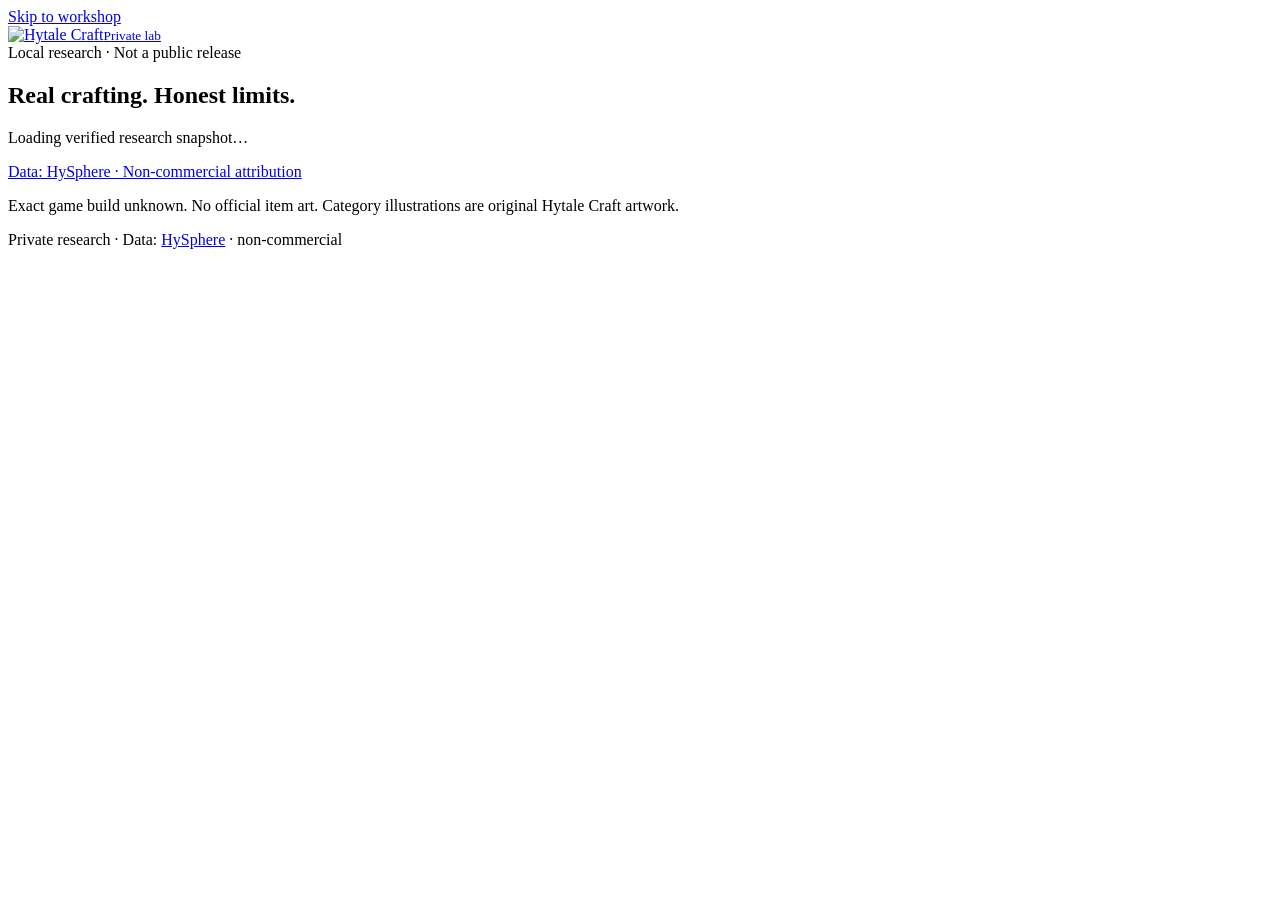
==== web/lab/index.html @ f98f0383 "[CF-Pages-Skip] Add isolated real-data research lab and synthetic boundary tests" ====
<!doctype html><html lang="en"><head><meta charset="utf-8"><meta name="viewport" content="width=device-width,initial-scale=1,viewport-fit=cover"><meta name="robots" content="noindex,nofollow"><meta name="theme-color" content="#07101e"><meta http-equiv="Content-Security-Policy" content="default-src 'self'; script-src 'self'; style-src 'self'; img-src 'self' data:; connect-src 'self'; object-src 'none'; base-uri 'self'; form-action 'none'; frame-src 'none'"><link rel="icon" href="data:,"><title>Hytale Craft — Private Real Data Lab</title><link rel="stylesheet" href="web/beta/style.css"><link rel="stylesheet" href="web/beta/deep.css"><link rel="stylesheet" href="web/lab/style.css"><script defer src="lab-config.js"></script><script defer src="web/planner-v2.js"></script><script defer src="web/beta/workspace.js"></script><script defer src="web/lab/adapter.js"></script><script defer src="web/lab/app.js"></script></head><body><a class="skip" href="#lab-content">Skip to workshop</a><div id="home"><header><a class="brand" href="#lab-content"><img src="assets/ui-v2/logo.webp" width="760" height="389" alt="Hytale Craft"><small>Private lab</small></a></header><main id="lab-content" class="dw-view"><section class="dw-hero"><span class="dw-eyebrow">Local research · Not a public release</span><h1>Real crafting. Honest limits.</h1><p id="source-status">Loading verified research snapshot…</p><a href="https://hysphere.app/data" target="_blank" rel="noreferrer">Data: HySphere · Non-commercial attribution</a><p class="dw-meta">Exact game build unknown. No official item art. Category illustrations are original Hytale Craft artwork.</p></section><div id="view-content"></div><p class="lab-citation">Private research · Data: <a href="https://hysphere.app/data" rel="noreferrer">HySphere</a> · non-commercial</p></main><nav id="nav" aria-label="Lab navigation"></nav></div><dialog id="sheet" aria-labelledby="sheet-title"><div class="sheet-head"><button id="handle" aria-label="Expand panel">━━</button><div class="sheet-bar"><button id="panel-back" aria-label="Back">←</button><h2 id="sheet-title" tabindex="-1"></h2><button id="close" aria-label="Close">×</button></div></div><div id="sheet-content" class="dw-view"></div><p id="notice" role="status" aria-live="polite"></p><p class="lab-modal-citation">Private research · Data: HySphere /data · non-commercial<br>Category artwork only · exact game build unknown</p></dialog><p id="lab-error" role="alert"></p></body></html>
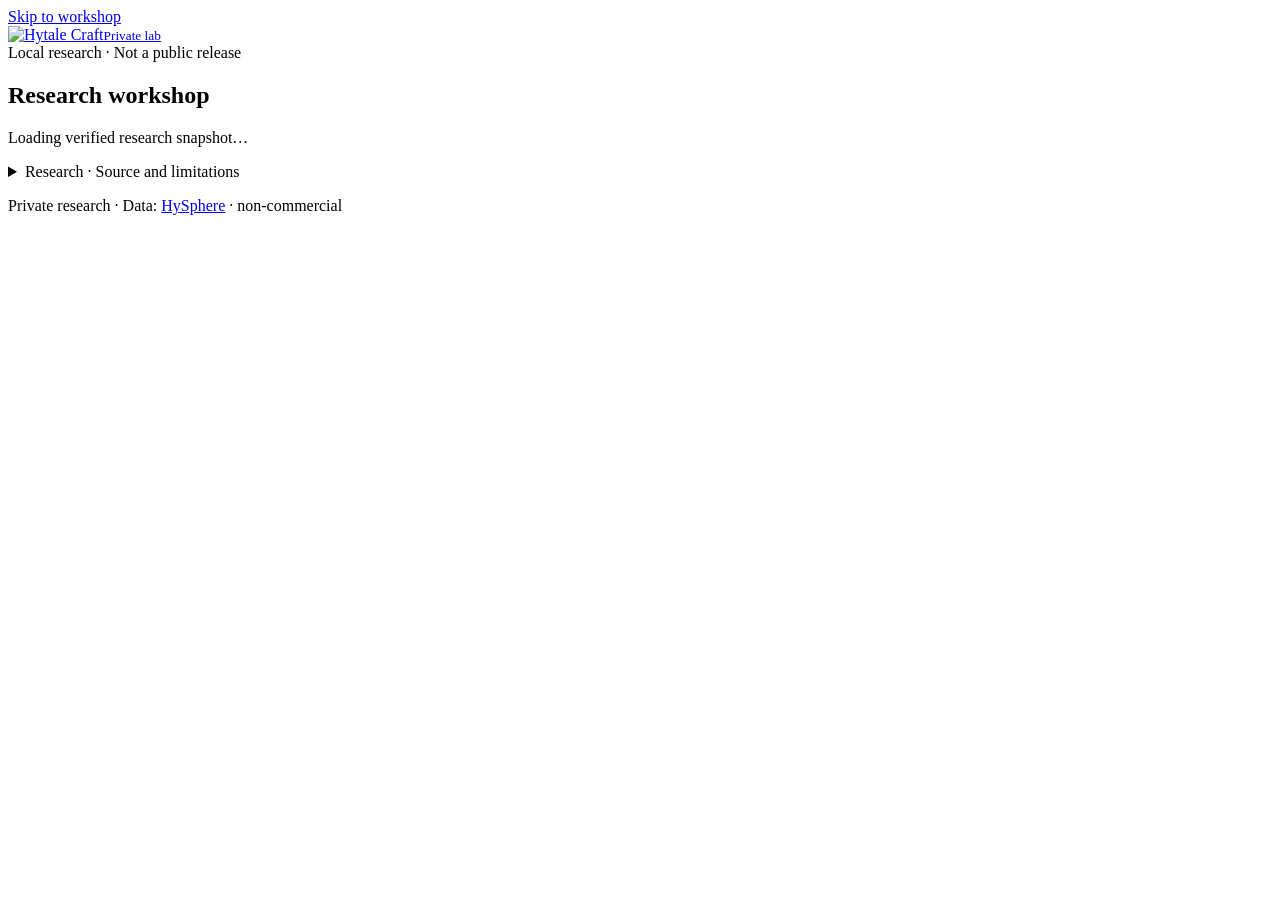
==== commit d3d9429c: "[CF-Pages-Skip] Stage18 original item visuals, compact workshop and private lab recovery checkpoint" ====
--- a/web/lab/index.html
+++ b/web/lab/index.html
@@ -1 +1 @@
-<!doctype html><html lang="en"><head><meta charset="utf-8"><meta name="viewport" content="width=device-width,initial-scale=1,viewport-fit=cover"><meta name="robots" content="noindex,nofollow"><meta name="theme-color" content="#07101e"><meta http-equiv="Content-Security-Policy" content="default-src 'self'; script-src 'self'; style-src 'self'; img-src 'self' data:; connect-src 'self'; object-src 'none'; base-uri 'self'; form-action 'none'; frame-src 'none'"><link rel="icon" href="data:,"><title>Hytale Craft — Private Real Data Lab</title><link rel="stylesheet" href="web/beta/style.css"><link rel="stylesheet" href="web/beta/deep.css"><link rel="stylesheet" href="web/lab/style.css"><script defer src="lab-config.js"></script><script defer src="web/planner-v2.js"></script><script defer src="web/beta/workspace.js"></script><script defer src="web/lab/adapter.js"></script><script defer src="web/lab/app.js"></script></head><body><a class="skip" href="#lab-content">Skip to workshop</a><div id="home"><header><a class="brand" href="#lab-content"><img src="assets/ui-v2/logo.webp" width="760" height="389" alt="Hytale Craft"><small>Private lab</small></a></header><main id="lab-content" class="dw-view"><section class="dw-hero"><span class="dw-eyebrow">Local research · Not a public release</span><h1>Real crafting. Honest limits.</h1><p id="source-status">Loading verified research snapshot…</p><a href="https://hysphere.app/data" target="_blank" rel="noreferrer">Data: HySphere · Non-commercial attribution</a><p class="dw-meta">Exact game build unknown. No official item art. Category illustrations are original Hytale Craft artwork.</p></section><div id="view-content"></div><p class="lab-citation">Private research · Data: <a href="https://hysphere.app/data" rel="noreferrer">HySphere</a> · non-commercial</p></main><nav id="nav" aria-label="Lab navigation"></nav></div><dialog id="sheet" aria-labelledby="sheet-title"><div class="sheet-head"><button id="handle" aria-label="Expand panel">━━</button><div class="sheet-bar"><button id="panel-back" aria-label="Back">←</button><h2 id="sheet-title" tabindex="-1"></h2><button id="close" aria-label="Close">×</button></div></div><div id="sheet-content" class="dw-view"></div><p id="notice" role="status" aria-live="polite"></p><p class="lab-modal-citation">Private research · Data: HySphere /data · non-commercial<br>Category artwork only · exact game build unknown</p></dialog><p id="lab-error" role="alert"></p></body></html>
+<!doctype html><html lang="en"><head><meta charset="utf-8"><meta name="viewport" content="width=device-width,initial-scale=1,viewport-fit=cover"><meta name="robots" content="noindex,nofollow"><meta name="theme-color" content="#07101e"><meta http-equiv="Content-Security-Policy" content="default-src 'self'; script-src 'self'; style-src 'self'; img-src 'self' data:; connect-src 'self'; object-src 'none'; base-uri 'self'; form-action 'none'; frame-src 'none'"><link rel="icon" href="data:,"><title>Hytale Craft — Private Real Data Lab</title><link rel="stylesheet" href="web/beta/style.css"><link rel="stylesheet" href="web/beta/deep.css"><link rel="stylesheet" href="web/lab/style.css"><script defer src="lab-config.js"></script><script defer src="web/item-visuals.js"></script><script defer src="web/planner-v2.js"></script><script defer src="web/beta/workspace.js"></script><script defer src="web/lab/adapter.js"></script><script defer src="web/lab/app.js"></script><link rel="stylesheet" href="web/item-visuals.css"></head><body><a class="skip" href="#lab-content">Skip to workshop</a><div id="home"><header><a class="brand" href="#lab-content"><img src="assets/ui-v2/logo.webp" width="760" height="389" alt="Hytale Craft"><small>Private lab</small></a></header><main id="lab-content" class="dw-view"><section class="dw-hero"><span class="dw-eyebrow">Local research · Not a public release</span><h1>Research workshop</h1><p id="source-status">Loading verified research snapshot…</p><details class="dw-data-notice"><summary>Research · Source and limitations</summary><a href="https://hysphere.app/data" target="_blank" rel="noreferrer">Data: HySphere · Non-commercial attribution</a><p class="dw-meta">Exact game build unknown. No official item art. Original category illustrations are not official item icons. Unknown shapes use a neutral placeholder.</p></details></section><div id="view-content"></div><p class="lab-citation">Private research · Data: <a href="https://hysphere.app/data" rel="noreferrer">HySphere</a> · non-commercial</p></main><nav id="nav" aria-label="Lab navigation"></nav></div><dialog id="sheet" aria-labelledby="sheet-title"><div class="sheet-head"><button id="handle" aria-label="Expand panel">━━</button><div class="sheet-bar"><button id="panel-back" aria-label="Back">←</button><h2 id="sheet-title" tabindex="-1"></h2><button id="close" aria-label="Close">×</button></div></div><div id="sheet-content" class="dw-view"></div><p id="notice" role="status" aria-live="polite"></p><p class="lab-modal-citation">Private research · Data: HySphere /data · non-commercial<br>Category artwork only · exact game build unknown</p></dialog><p id="lab-error" role="alert"></p></body></html>
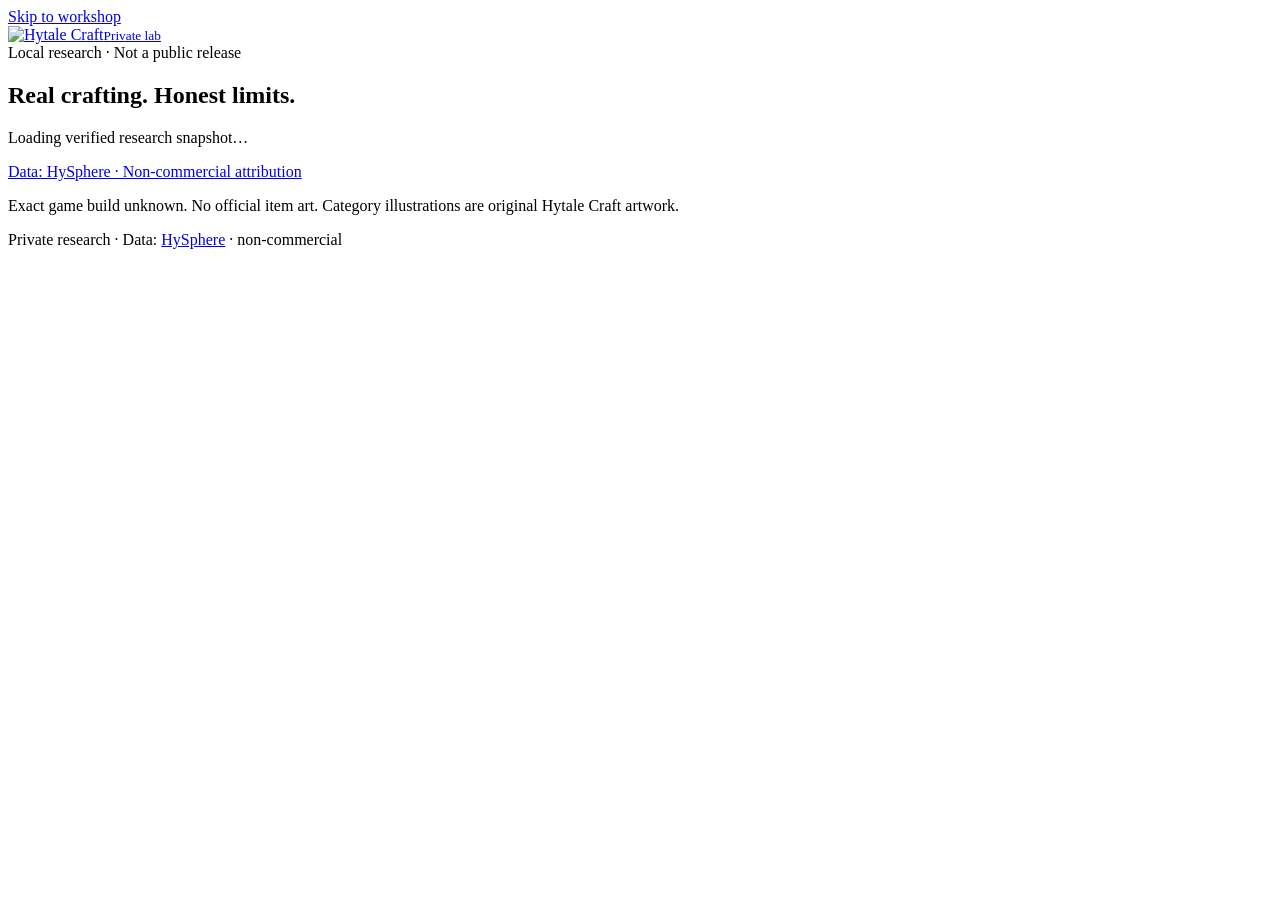
==== commit 1cc5c9c3: "Integrate isolated Real Data Lab tooling without public datasets (#17) Real Data Lab: isolated sourc" ====
--- a/web/lab/index.html
+++ b/web/lab/index.html
@@ -1 +1 @@
-<!doctype html><html lang="en"><head><meta charset="utf-8"><meta name="viewport" content="width=device-width,initial-scale=1,viewport-fit=cover"><meta name="robots" content="noindex,nofollow"><meta name="theme-color" content="#07101e"><meta http-equiv="Content-Security-Policy" content="default-src 'self'; script-src 'self'; style-src 'self'; img-src 'self' data:; connect-src 'self'; object-src 'none'; base-uri 'self'; form-action 'none'; frame-src 'none'"><link rel="icon" href="data:,"><title>Hytale Craft — Private Real Data Lab</title><link rel="stylesheet" href="web/beta/style.css"><link rel="stylesheet" href="web/beta/deep.css"><link rel="stylesheet" href="web/lab/style.css"><script defer src="lab-config.js"></script><script defer src="web/item-visuals.js"></script><script defer src="web/planner-v2.js"></script><script defer src="web/beta/workspace.js"></script><script defer src="web/lab/adapter.js"></script><script defer src="web/lab/app.js"></script><link rel="stylesheet" href="web/item-visuals.css"></head><body><a class="skip" href="#lab-content">Skip to workshop</a><div id="home"><header><a class="brand" href="#lab-content"><img src="assets/ui-v2/logo.webp" width="760" height="389" alt="Hytale Craft"><small>Private lab</small></a></header><main id="lab-content" class="dw-view"><section class="dw-hero"><span class="dw-eyebrow">Local research · Not a public release</span><h1>Research workshop</h1><p id="source-status">Loading verified research snapshot…</p><details class="dw-data-notice"><summary>Research · Source and limitations</summary><a href="https://hysphere.app/data" target="_blank" rel="noreferrer">Data: HySphere · Non-commercial attribution</a><p class="dw-meta">Exact game build unknown. No official item art. Original category illustrations are not official item icons. Unknown shapes use a neutral placeholder.</p></details></section><div id="view-content"></div><p class="lab-citation">Private research · Data: <a href="https://hysphere.app/data" rel="noreferrer">HySphere</a> · non-commercial</p></main><nav id="nav" aria-label="Lab navigation"></nav></div><dialog id="sheet" aria-labelledby="sheet-title"><div class="sheet-head"><button id="handle" aria-label="Expand panel">━━</button><div class="sheet-bar"><button id="panel-back" aria-label="Back">←</button><h2 id="sheet-title" tabindex="-1"></h2><button id="close" aria-label="Close">×</button></div></div><div id="sheet-content" class="dw-view"></div><p id="notice" role="status" aria-live="polite"></p><p class="lab-modal-citation">Private research · Data: HySphere /data · non-commercial<br>Category artwork only · exact game build unknown</p></dialog><p id="lab-error" role="alert"></p></body></html>
+<!doctype html><html lang="en"><head><meta charset="utf-8"><meta name="viewport" content="width=device-width,initial-scale=1,viewport-fit=cover"><meta name="robots" content="noindex,nofollow"><meta name="theme-color" content="#07101e"><meta http-equiv="Content-Security-Policy" content="default-src 'self'; script-src 'self'; style-src 'self'; img-src 'self' data:; connect-src 'self'; object-src 'none'; base-uri 'self'; form-action 'none'; frame-src 'none'"><link rel="icon" href="data:,"><title>Hytale Craft — Private Real Data Lab</title><link rel="stylesheet" href="web/beta/style.css"><link rel="stylesheet" href="web/beta/deep.css"><link rel="stylesheet" href="web/lab/style.css"><script defer src="lab-config.js"></script><script defer src="web/planner-v2.js"></script><script defer src="web/beta/workspace.js"></script><script defer src="web/lab/adapter.js"></script><script defer src="web/lab/app.js"></script></head><body><a class="skip" href="#lab-content">Skip to workshop</a><div id="home"><header><a class="brand" href="#lab-content"><img src="assets/ui-v2/logo.webp" width="760" height="389" alt="Hytale Craft"><small>Private lab</small></a></header><main id="lab-content" class="dw-view"><section class="dw-hero"><span class="dw-eyebrow">Local research · Not a public release</span><h1>Real crafting. Honest limits.</h1><p id="source-status">Loading verified research snapshot…</p><a href="https://hysphere.app/data" target="_blank" rel="noreferrer">Data: HySphere · Non-commercial attribution</a><p class="dw-meta">Exact game build unknown. No official item art. Category illustrations are original Hytale Craft artwork.</p></section><div id="view-content"></div><p class="lab-citation">Private research · Data: <a href="https://hysphere.app/data" rel="noreferrer">HySphere</a> · non-commercial</p></main><nav id="nav" aria-label="Lab navigation"></nav></div><dialog id="sheet" aria-labelledby="sheet-title"><div class="sheet-head"><button id="handle" aria-label="Expand panel">━━</button><div class="sheet-bar"><button id="panel-back" aria-label="Back">←</button><h2 id="sheet-title" tabindex="-1"></h2><button id="close" aria-label="Close">×</button></div></div><div id="sheet-content" class="dw-view"></div><p id="notice" role="status" aria-live="polite"></p><p class="lab-modal-citation">Private research · Data: HySphere /data · non-commercial<br>Category artwork only · exact game build unknown</p></dialog><p id="lab-error" role="alert"></p></body></html>
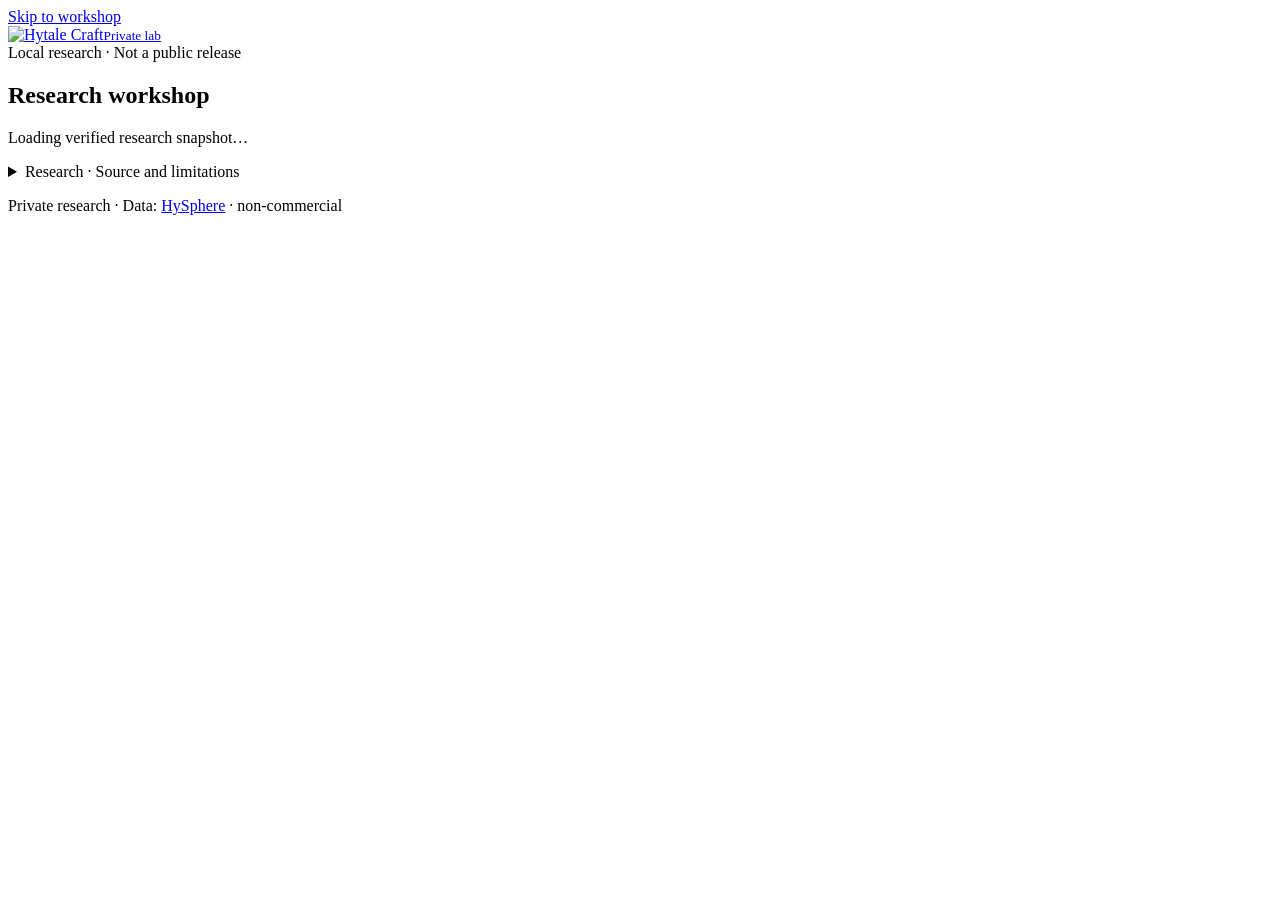
==== commit ffca2d09: "Release original item visuals and compact inventory (#18) Stage18: original item visuals, compact wo" ====
--- a/web/lab/index.html
+++ b/web/lab/index.html
@@ -1 +1 @@
-<!doctype html><html lang="en"><head><meta charset="utf-8"><meta name="viewport" content="width=device-width,initial-scale=1,viewport-fit=cover"><meta name="robots" content="noindex,nofollow"><meta name="theme-color" content="#07101e"><meta http-equiv="Content-Security-Policy" content="default-src 'self'; script-src 'self'; style-src 'self'; img-src 'self' data:; connect-src 'self'; object-src 'none'; base-uri 'self'; form-action 'none'; frame-src 'none'"><link rel="icon" href="data:,"><title>Hytale Craft — Private Real Data Lab</title><link rel="stylesheet" href="web/beta/style.css"><link rel="stylesheet" href="web/beta/deep.css"><link rel="stylesheet" href="web/lab/style.css"><script defer src="lab-config.js"></script><script defer src="web/planner-v2.js"></script><script defer src="web/beta/workspace.js"></script><script defer src="web/lab/adapter.js"></script><script defer src="web/lab/app.js"></script></head><body><a class="skip" href="#lab-content">Skip to workshop</a><div id="home"><header><a class="brand" href="#lab-content"><img src="assets/ui-v2/logo.webp" width="760" height="389" alt="Hytale Craft"><small>Private lab</small></a></header><main id="lab-content" class="dw-view"><section class="dw-hero"><span class="dw-eyebrow">Local research · Not a public release</span><h1>Real crafting. Honest limits.</h1><p id="source-status">Loading verified research snapshot…</p><a href="https://hysphere.app/data" target="_blank" rel="noreferrer">Data: HySphere · Non-commercial attribution</a><p class="dw-meta">Exact game build unknown. No official item art. Category illustrations are original Hytale Craft artwork.</p></section><div id="view-content"></div><p class="lab-citation">Private research · Data: <a href="https://hysphere.app/data" rel="noreferrer">HySphere</a> · non-commercial</p></main><nav id="nav" aria-label="Lab navigation"></nav></div><dialog id="sheet" aria-labelledby="sheet-title"><div class="sheet-head"><button id="handle" aria-label="Expand panel">━━</button><div class="sheet-bar"><button id="panel-back" aria-label="Back">←</button><h2 id="sheet-title" tabindex="-1"></h2><button id="close" aria-label="Close">×</button></div></div><div id="sheet-content" class="dw-view"></div><p id="notice" role="status" aria-live="polite"></p><p class="lab-modal-citation">Private research · Data: HySphere /data · non-commercial<br>Category artwork only · exact game build unknown</p></dialog><p id="lab-error" role="alert"></p></body></html>
+<!doctype html><html lang="en"><head><meta charset="utf-8"><meta name="viewport" content="width=device-width,initial-scale=1,viewport-fit=cover"><meta name="robots" content="noindex,nofollow"><meta name="theme-color" content="#07101e"><meta http-equiv="Content-Security-Policy" content="default-src 'self'; script-src 'self'; style-src 'self'; img-src 'self' data:; connect-src 'self'; object-src 'none'; base-uri 'self'; form-action 'none'; frame-src 'none'"><link rel="icon" href="data:,"><title>Hytale Craft — Private Real Data Lab</title><link rel="stylesheet" href="web/beta/style.css"><link rel="stylesheet" href="web/beta/deep.css"><link rel="stylesheet" href="web/lab/style.css"><script defer src="lab-config.js"></script><script defer src="web/item-visuals.js"></script><script defer src="web/planner-v2.js"></script><script defer src="web/beta/workspace.js"></script><script defer src="web/lab/adapter.js"></script><script defer src="web/lab/app.js"></script><link rel="stylesheet" href="web/item-visuals.css"></head><body><a class="skip" href="#lab-content">Skip to workshop</a><div id="home"><header><a class="brand" href="#lab-content"><img src="assets/ui-v2/logo.webp" width="760" height="389" alt="Hytale Craft"><small>Private lab</small></a></header><main id="lab-content" class="dw-view"><section class="dw-hero"><span class="dw-eyebrow">Local research · Not a public release</span><h1>Research workshop</h1><p id="source-status">Loading verified research snapshot…</p><details class="dw-data-notice"><summary>Research · Source and limitations</summary><a href="https://hysphere.app/data" target="_blank" rel="noreferrer">Data: HySphere · Non-commercial attribution</a><p class="dw-meta">Exact game build unknown. No official item art. Original category illustrations are not official item icons. Unknown shapes use a neutral placeholder.</p></details></section><div id="view-content"></div><p class="lab-citation">Private research · Data: <a href="https://hysphere.app/data" rel="noreferrer">HySphere</a> · non-commercial</p></main><nav id="nav" aria-label="Lab navigation"></nav></div><dialog id="sheet" aria-labelledby="sheet-title"><div class="sheet-head"><button id="handle" aria-label="Expand panel">━━</button><div class="sheet-bar"><button id="panel-back" aria-label="Back">←</button><h2 id="sheet-title" tabindex="-1"></h2><button id="close" aria-label="Close">×</button></div></div><div id="sheet-content" class="dw-view"></div><p id="notice" role="status" aria-live="polite"></p><p class="lab-modal-citation">Private research · Data: HySphere /data · non-commercial<br>Category artwork only · exact game build unknown</p></dialog><p id="lab-error" role="alert"></p></body></html>
